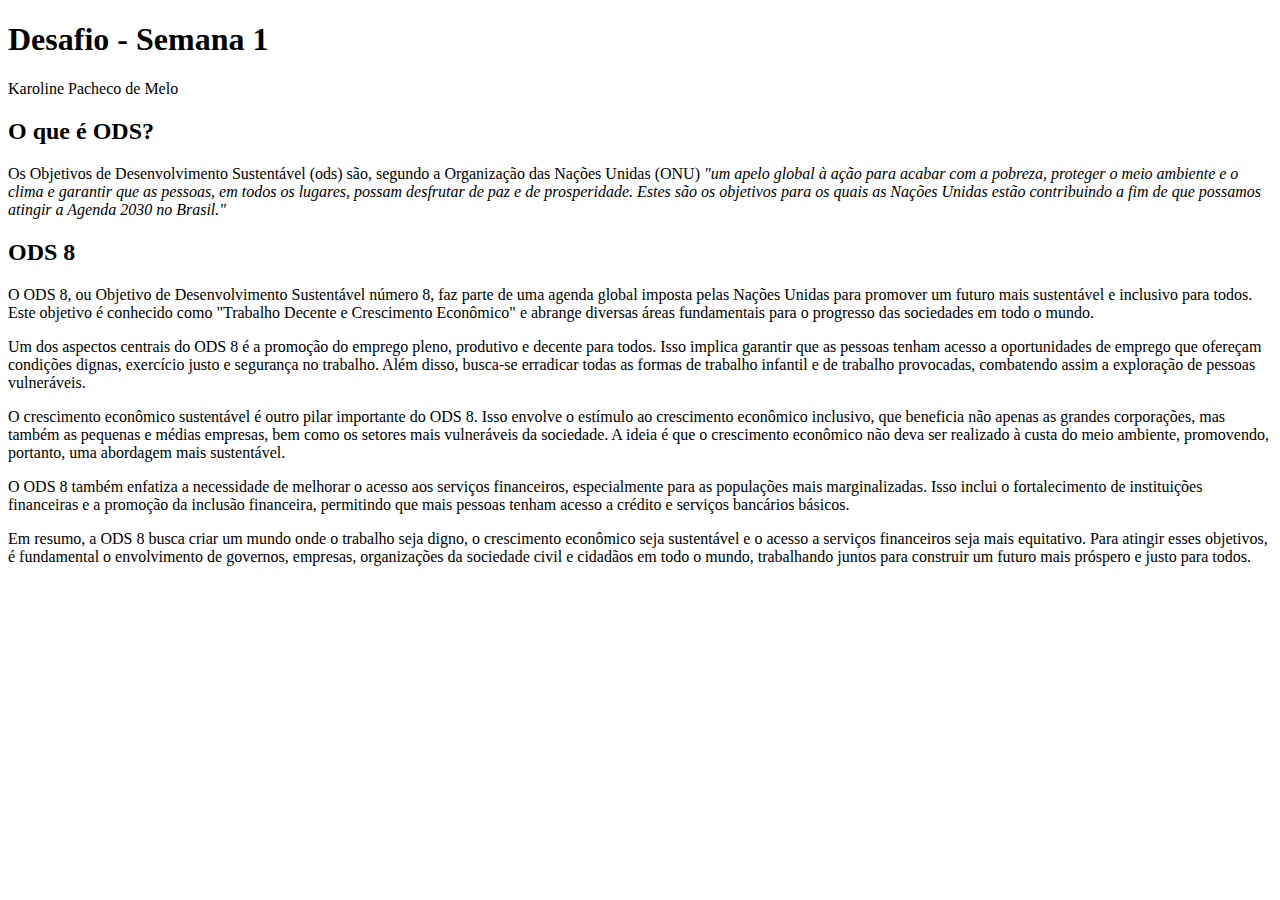
==== index.html.html @ b8115eec "Add files via upload" ====
<!Doctype html>
<html>

<head>
         <title>Curso Meu Primeiro Site - 1 - </title>
<head>
<body>
    
         <h1>Desafio - Semana 1</h1>
         <p>Karoline Pacheco de Melo</p>
         <h2>O que é ODS?</h2>
         <P>Os Objetivos de Desenvolvimento Sustentável (ods) são, segundo a Organização das Nações Unidas (ONU) <cite>"um apelo global à ação para acabar com a pobreza, proteger o meio ambiente e o clima e garantir que as pessoas, em todos
        os lugares, possam desfrutar de paz e de prosperidade. Estes são os objetivos para os quais as Nações Unidas estão
        contribuindo a fim de que possamos atingir a Agenda 2030 no Brasil."</cite></P>
        <h2> ODS 8 </h2>
         <p> O ODS 8, ou Objetivo de Desenvolvimento Sustentável número 8, faz parte de uma agenda global imposta pelas Nações Unidas para promover um futuro mais sustentável e inclusivo para todos. Este objetivo é conhecido como "Trabalho Decente e Crescimento Econômico" e abrange diversas áreas fundamentais para o progresso das sociedades em todo o mundo.</P>
<P>Um dos aspectos centrais do ODS 8 é a promoção do emprego pleno, produtivo e decente para todos. Isso implica garantir que as pessoas tenham acesso a oportunidades de emprego que ofereçam condições dignas, exercício justo e segurança no trabalho. Além disso, busca-se erradicar todas as formas de trabalho infantil e de trabalho provocadas, combatendo assim a exploração de pessoas vulneráveis.</P>
<P>O crescimento econômico sustentável é outro pilar importante do ODS 8. Isso envolve o estímulo ao crescimento econômico inclusivo, que beneficia não apenas as grandes corporações, mas também as pequenas e médias empresas, bem como os setores mais vulneráveis ​​da sociedade. A ideia é que o crescimento econômico não deva ser realizado à custa do meio ambiente, promovendo, portanto, uma abordagem mais sustentável.</P>
<P>O ODS 8 também enfatiza a necessidade de melhorar o acesso aos serviços financeiros, especialmente para as populações mais marginalizadas. Isso inclui o fortalecimento de instituições financeiras e a promoção da inclusão financeira, permitindo que mais pessoas tenham acesso a crédito e serviços bancários básicos.</P>
<P>Em resumo, a ODS 8 busca criar um mundo onde o trabalho seja digno, o crescimento econômico seja sustentável e o acesso a serviços financeiros seja mais equitativo. Para atingir esses objetivos, é fundamental o envolvimento de governos, empresas, organizações da sociedade civil e cidadãos em todo o mundo, trabalhando juntos para construir um futuro mais próspero e justo para todos.</p>

</body>
</html>
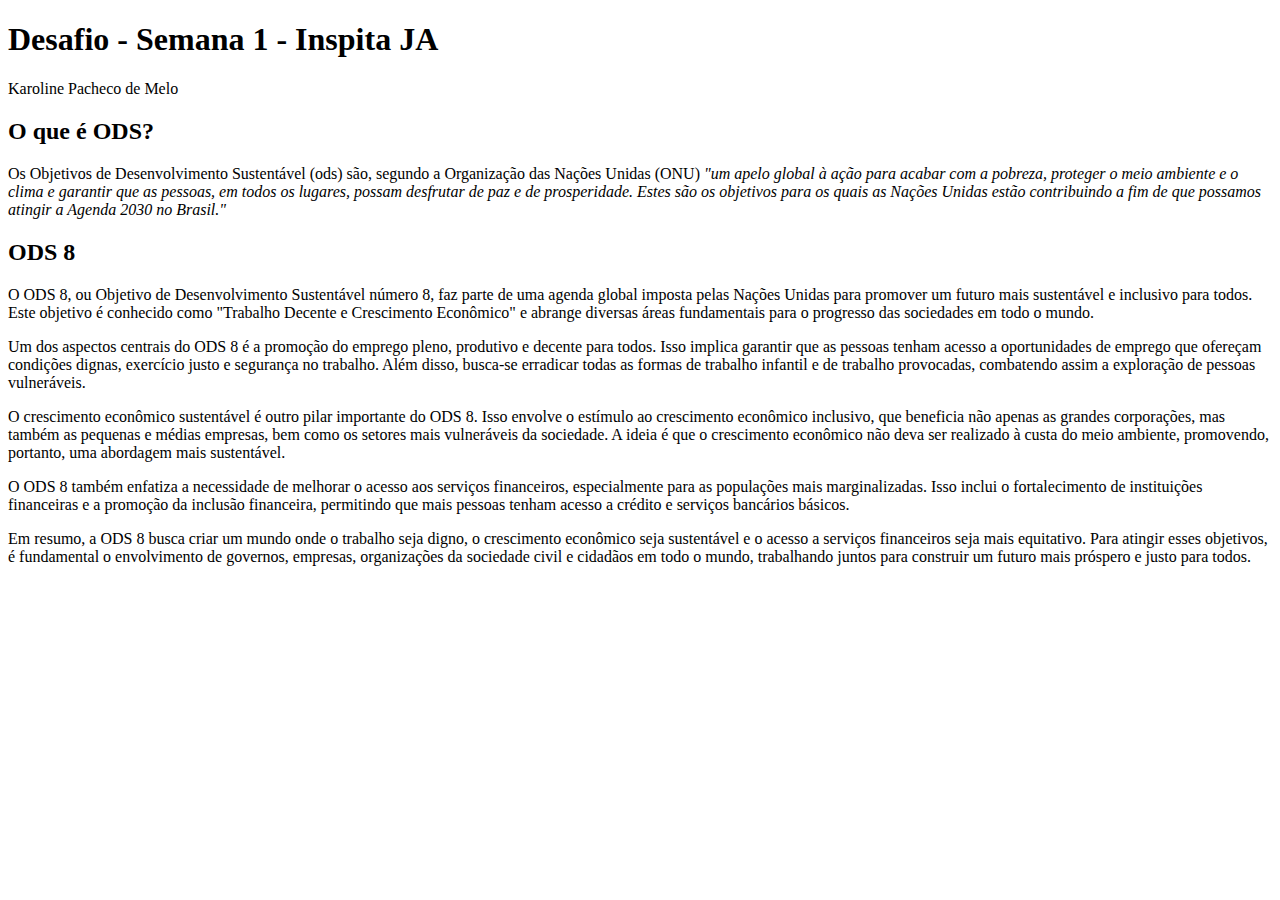
==== commit 7577e020: "2" ====
--- a/index.html.html
+++ b/index.html.html
@@ -1,18 +1,16 @@
 <!Doctype html>
 <html>
-
 <head>
          <title>Curso Meu Primeiro Site - 1 - </title>
-<head>
+         <link rel="stylesheet" href="estilo.css">
 <body>
-    
-         <h1>Desafio - Semana 1</h1>
+         <h1 id="titulo">Desafio - Semana 1 - Inspita JA</h1>
          <p>Karoline Pacheco de Melo</p>
-         <h2>O que é ODS?</h2>
+         <h2 id="subtitulo">O que é ODS?</h2>
          <P>Os Objetivos de Desenvolvimento Sustentável (ods) são, segundo a Organização das Nações Unidas (ONU) <cite>"um apelo global à ação para acabar com a pobreza, proteger o meio ambiente e o clima e garantir que as pessoas, em todos
         os lugares, possam desfrutar de paz e de prosperidade. Estes são os objetivos para os quais as Nações Unidas estão
         contribuindo a fim de que possamos atingir a Agenda 2030 no Brasil."</cite></P>
-        <h2> ODS 8 </h2>
+        <h2 id="subtitulo"> ODS 8 </h2>
          <p> O ODS 8, ou Objetivo de Desenvolvimento Sustentável número 8, faz parte de uma agenda global imposta pelas Nações Unidas para promover um futuro mais sustentável e inclusivo para todos. Este objetivo é conhecido como "Trabalho Decente e Crescimento Econômico" e abrange diversas áreas fundamentais para o progresso das sociedades em todo o mundo.</P>
 <P>Um dos aspectos centrais do ODS 8 é a promoção do emprego pleno, produtivo e decente para todos. Isso implica garantir que as pessoas tenham acesso a oportunidades de emprego que ofereçam condições dignas, exercício justo e segurança no trabalho. Além disso, busca-se erradicar todas as formas de trabalho infantil e de trabalho provocadas, combatendo assim a exploração de pessoas vulneráveis.</P>
 <P>O crescimento econômico sustentável é outro pilar importante do ODS 8. Isso envolve o estímulo ao crescimento econômico inclusivo, que beneficia não apenas as grandes corporações, mas também as pequenas e médias empresas, bem como os setores mais vulneráveis ​​da sociedade. A ideia é que o crescimento econômico não deva ser realizado à custa do meio ambiente, promovendo, portanto, uma abordagem mais sustentável.</P>
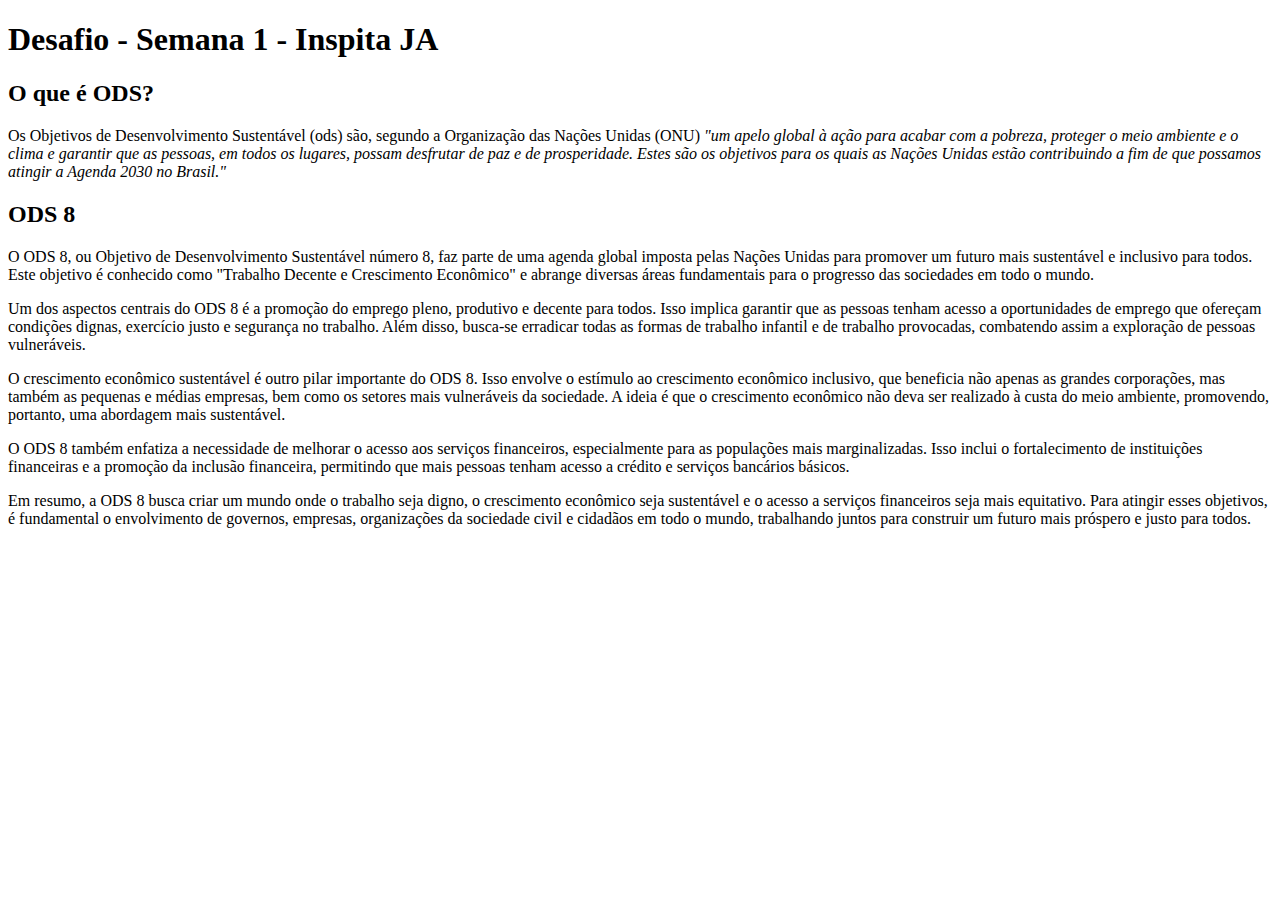
==== commit 32776c64: "ghf" ====
--- a/index.html.html
+++ b/index.html.html
@@ -5,7 +5,6 @@
          <link rel="stylesheet" href="estilo.css">
 <body>
          <h1 id="titulo">Desafio - Semana 1 - Inspita JA</h1>
-         <p>Karoline Pacheco de Melo</p>
          <h2 id="subtitulo">O que é ODS?</h2>
          <P>Os Objetivos de Desenvolvimento Sustentável (ods) são, segundo a Organização das Nações Unidas (ONU) <cite>"um apelo global à ação para acabar com a pobreza, proteger o meio ambiente e o clima e garantir que as pessoas, em todos
         os lugares, possam desfrutar de paz e de prosperidade. Estes são os objetivos para os quais as Nações Unidas estão
